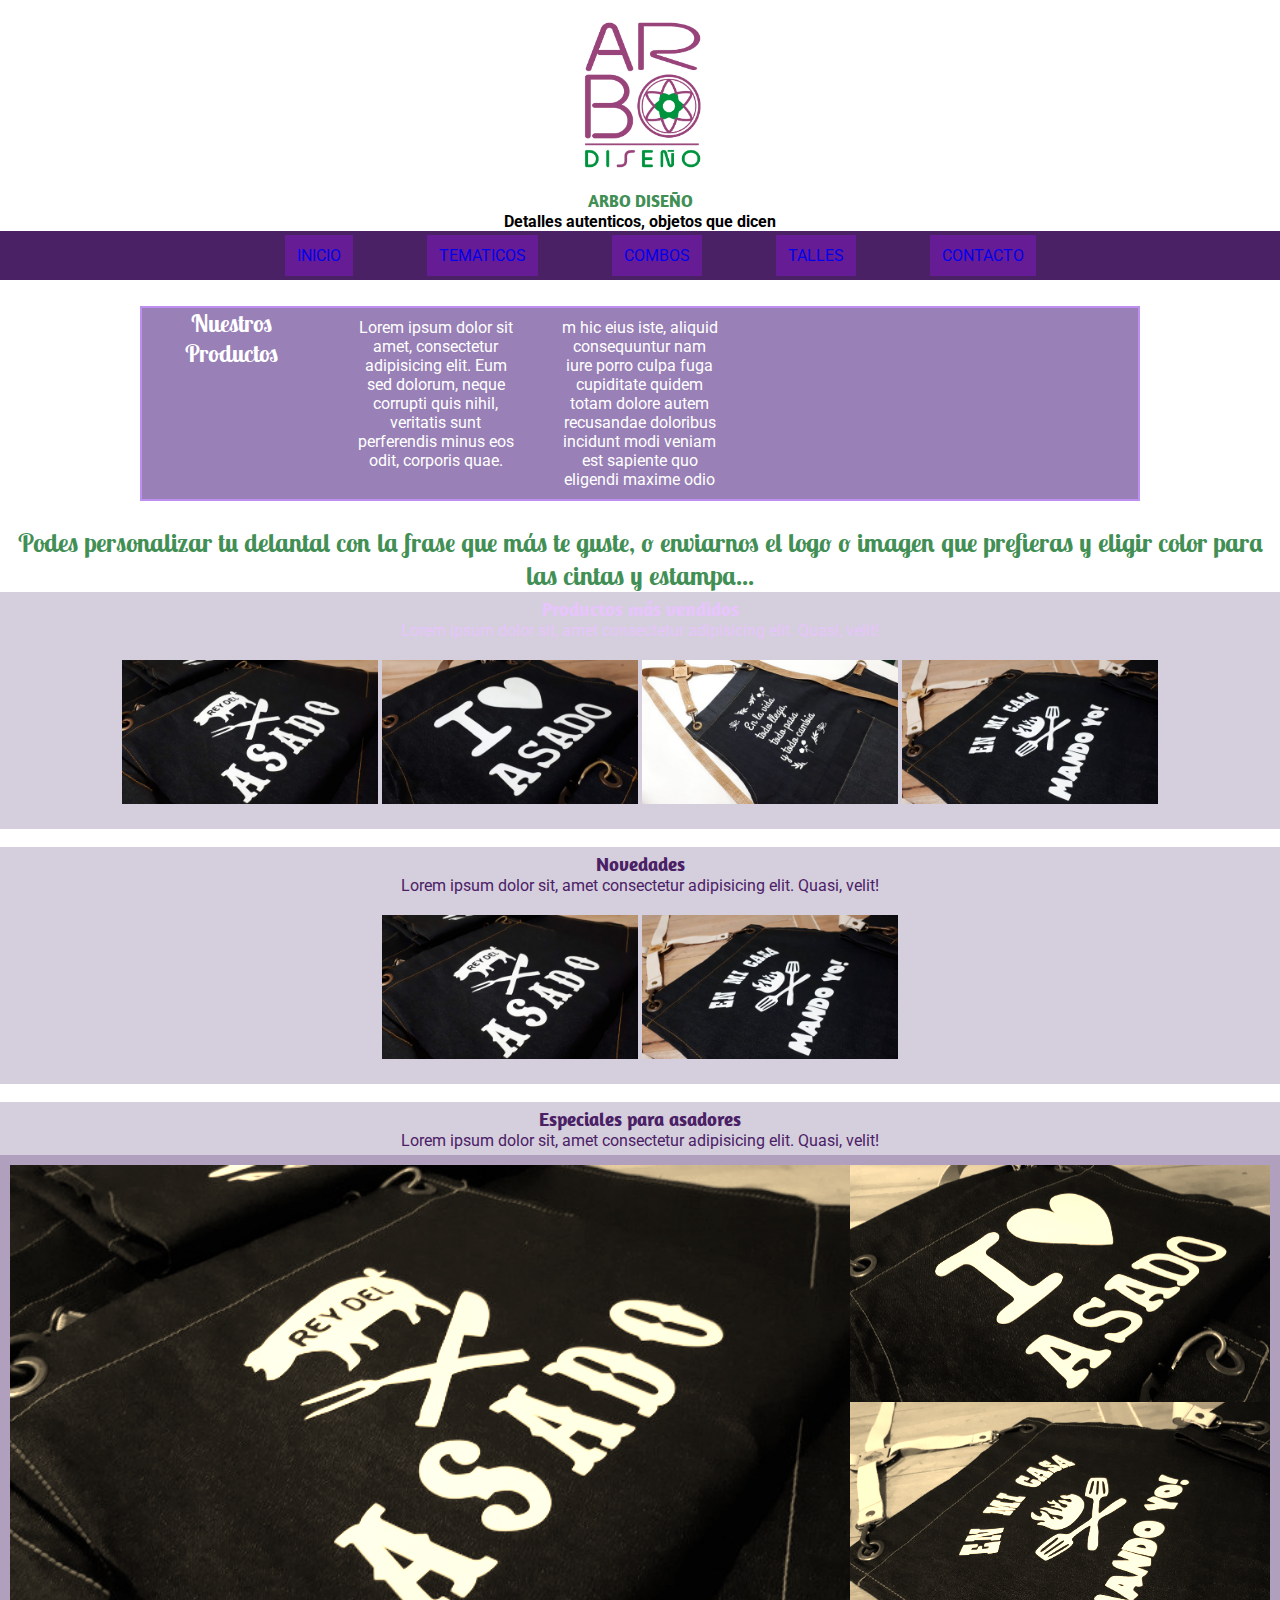
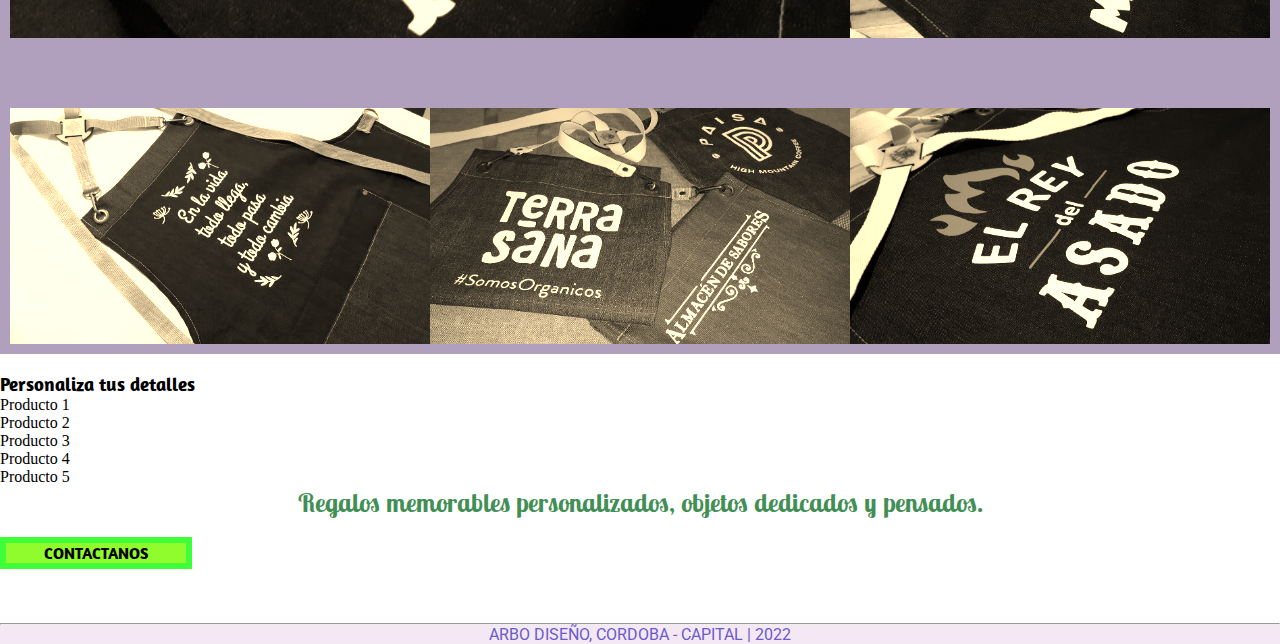
==== Index.html @ 8b8930c3 "todas las paginas agregadas a repositorio" ====
<!Doctype html>
<html lang="en">

<!--COMIENZO DE HEAD--->

<head>

    <meta charset="UTF-8">
    <meta http-equiv="X-UA-Compatible" content="IE=edge">
    <meta name="viewport" content="width=device-width, initial-scale=1.0">
    <title>ARBO Home</title>
    
    <!--FAVICON--->
    <link rel="shortcut icon" href="CSS/images/arbo logo.png">

    <!--HOJA DE ESTILO-->
    <link rel="stylesheet" href="./CSS/Style.css">
    
    <!--TIPOGRAFIAS--->
    <link rel="preconnect" href="https://fonts.googleapis.com">
    <link rel="preconnect" href="https://fonts.gstatic.com" crossorigin>
    <link href="https://fonts.googleapis.com/css2?family=Amaranth:ital,wght@0,400;0,700;1,400;1,700&family=Readex+Pro:wght@200;300;700&display=swap" rel="stylesheet">
    <link rel="preconnect" href="https://fonts.googleapis.com">
    <link rel="preconnect" href="https://fonts.gstatic.com" crossorigin>
    <link href="https://fonts.googleapis.com/css2?family=Amaranth:ital,wght@0,400;0,700;1,400;1,700&family=Readex+Pro:wght@200;300;700&family=Roboto:wght@300;400;500&display=swap" rel="stylesheet">
    <link rel="preconnect" href="https://fonts.googleapis.com">
    <link rel="preconnect" href="https://fonts.gstatic.com" crossorigin>
    <link href="https://fonts.googleapis.com/css2?family=Amaranth:ital,wght@0,400;0,700;1,400;1,700&family=Lobster+Two:wght@700&family=Readex+Pro:wght@200;300;700&family=Roboto:wght@300;400;500&display=swap" rel="stylesheet">



</head>

<!--COMIENZO DE BODY--->

<body>

  
    <!--COMIENZO DE HEADER--->

    <header class="header">
    <!--LOGO---> 
        <div> 
            <img src="CSS/images/arbo logo.png" alt="ARBO DISEÑO LOGO" class="logo_img">
        </div>

    <!--NOMBRE---> 
        <div>
            <h3 class=podesPersonalizar>ARBO DISEÑO</h3>
            <P><span><strong>Detalles autenticos, objetos que dicen</strong> </span></P>  
            <link rel="imagen" href="..CSS/images/favicon.png">
        </div>



    
        <!--NAV > NAVEGACION DE PAGINAS--->  
        <nav class="header__menu">
            <ul>
                <li><a href="./Index.html">INICIO</a></li>
                <li><a href="./Temáticos.html">TEMATICOS</a></li>
                <li><a href="./Combos.html">COMBOS</a></li>
                <li><a href="./Talles.html">TALLES</a></li>
                <li><a href="./Contacto.html">CONTACTO</a></li>
            </ul>
        </nav>
    
    </header>   
    
    
    <!--TEMATICA--->



    <div class="container redondeados">
        <h2>Nuestros Productos</h2>
        <p>Lorem ipsum dolor sit amet, consectetur adipisicing elit. Eum sed dolorum, neque corrupti quis nihil, veritatis sunt perferendis minus eos odit, corporis quae.</p><p>m hic eius iste, aliquid consequuntur nam iure porro culpa fuga cupiditate quidem totam dolore autem recusandae doloribus incidunt modi veniam est sapiente quo eligendi maxime odio</p>
    </div>

    <div class="podesPersonalizar">
        <h2>Podes personalizar tu delantal con la frase que más te guste, o enviarnos el logo o imagen que prefieras y eligir color para las cintas y estampa...</h2>
    </div>


    <section id="PRODUCTOS" CLASS="MASVENDIDOS">
        <h3>Productos más vendidos</h3>
        <P>Lorem ipsum dolor sit, amet consectetur adipisicing elit. Quasi, velit!</P>     
        <img src="CSS/images/licenciadoasado.jpg" class="galeriaMasVendidos">
        <img src="CSS/images/iloveasado.jpg" class="galeriaMasVendidos">
        <img src="CSS/images/enlavida.jpg" class="galeriaMasVendidos">
        <img src="CSS/images/parrillamandoyo.jpg" class="galeriaMasVendidos">
    </section> 

<br>


    <section id="PRODUCTOS" CLASS="NOVEDADES">
        <h3>Novedades </h3>
        <P>Lorem ipsum dolor sit, amet consectetur adipisicing elit. Quasi, velit!</P>
        <img src="CSS/images/licenciadoasado.jpg" class="galeriaNovedades">
        <img src="CSS/images/parrillamandoyo.jpg" class="galeriaNovedades">
    </section> 



<br>
<!--GALERIA ASADORES --- GRIDS --->

<section id="PRODUCTOS" CLASS="ASADORES">
    <h3>Especiales para asadores </h3>
    <P>Lorem ipsum dolor sit, amet consectetur adipisicing elit. Quasi, velit!</P>
</section> 


    <section id="galeria_asadores">    
  
            <img src="CSS/images/licenciadoasado.jpg" alt="delantal licenciado" class="img_1">
            <img src="CSS/images/iloveasado.jpg" alt="iloveasado" class="img_2">
            <img src="CSS/images/parrillamandoyo.jpg" alt="enlaparrilla" class="img_3">
            <img src="CSS/images/enlavida.jpg" alt="enlavida" class="img_4">
            <img src="CSS/images/empresarial.jpg" alt="empresarial" class="img_5">
            <img src="CSS/images/reyasado.jpg" alt="reyasado" class="img_6">

    </section>





<br>

<!--INDEX - FAVORITOS  ---- FLEX  --->

<section id="FAVORITOS">
    <h3>Personaliza tus detalles </h3>
        <div class="catalogo-item">Producto 1</div>
        <div class="catalogo-item">Producto 2</div>
        <div class="catalogo-item">Producto 3</div>
        <div class="catalogo-item">Producto 4</div>
        <div class="catalogo-item">Producto 5</div>
</section>




    <div class="podesPersonalizar">
        <h2><strong>Regalos memorables personalizados, objetos dedicados y pensados.</strong></h2>
    </div>




<br>

<section id ="contactanos">
    <div class="boton">
        <h4 ref="CSS/images/img1.jpeg">CONTACTANOS</h4>
    </div>
</section>

</body>




<!-- PIE DE PAGINA --->   

<BR>
    <BR>
        <BR>
            <hr>
<footer>
    <p>ARBO DISEÑO, CORDOBA - CAPITAL  | 2022 </p>
</footer>

</html>
---- CSS/Style.css ----
/* sintaxis CSS */
/*selector{ 
    propiedades: valor;
    otra-ropiedad: otro-valor;
    padding: none;
    margin: none;
} */
/*ESTO ES PARA RESETEAR*/

* {
    text-decoration: none;
    padding: none;
    margin: 0;
    box-sizing: border-box;
    color:none;
}

h1, h2 {
    font-family: "Lobster Two", bold;
    font: size 30px;
}
h3, h4 {
    font-family: "Amaranth", bold;
    font: size 22px;
}
p,a {
    font-family: "Roboto", medium;
    font: size 16px;
}


head {
    height: 100%;
    width: 100%;
}

body {
    font-family: none;
    }
title {
    font-family: none;
}


header {
    align-content: center;
    text-align: center;
    font-style: bold;   
    position: relative; 
    
}

div h2 {
    color: none;
}



.logo_img {
    margin: 20px 0;
    vertical-align: middle;    
    max-width: 20vw;
    max-height: 150px;
}

.header div h1 {
    height: 600 px;
    padding: 5 px;
    width: 100%;
    color: rgb(255, 255, 255);

}

.header__menu {                                  
    background-color: rgb(75, 33, 102);
    width: 800;
    height: 450;
    border: 3px  salmon;
    margin:10;
    padding: 15px;
    color: cyan;
}



.header .header__menu ul li {
    display: inline;
    margin: 0 35px;
    font-display: inline;
    background-color: rgb(102, 28, 148);
    height: 50 px;
    width: 900 px;
    border: none;  
    padding: 12px;     
}

.header .header__menu ul li a:hover {
    background-color: rgb(255, 255, 255);
    color: rgb(0, 255, 157); 
    font-weight: 700; 
}



/* TALLES: TABLA DE TALLES */
div table {         
    border: 2px solid rgb(153, 128, 182);
    border-radius: none;
    background-color: rgb(213, 206, 221);
    margin-left: 50px;
    padding: 5;
    width: 500px;
    height: 160px;
    font-family: unset;
    text-align: center;
    font-size: 20px;
}

.podesPersonalizar {
    color:rgb(66, 143, 85);
    font-size: 17px;
    text-align: center;
}


section {
    background: none;
    color:none;
    padding: 5; 
    margin-top: 5;   
}
                                                    


.container {
    color:rgb(255, 255, 255);
    background-color: rgb(153, 128, 182);
    border: 2px solid rgb(188, 143, 240);
    border-radius: none;
    text-align: center;
    position: relative center;
    margin: 20px;
}
.container p {
    margin: 10px;
    text-align: center justify;
    color   : white;
}


footer {
    text-align: center;
    color: slateblue;
    background-color: rgb(243, 232, 243);
}

/* CONTACTO: FORMULARIO DE CONTACTO */

.formularioContacto {
    background-color: rgb(206, 221, 217);
    text-align: center;
    font-size: 20px;

}


.formularioContacto fieldset textarea {
    padding: 15px 200px;
    background-color: rgb(226, 205, 247);
}

.formularioContacto fieldset input {
    padding: 15px 250px;
    font-style: oblique;   
    background-color: rgb(226, 205, 247);
}

/* INDEX: PRODUCTOS MAS VENDIDOS */

#PRODUCTOS.MASVENDIDOS {
    background-color: rgb(213, 206, 221);
    color: rgb(231, 197, 252);
    padding: 5px;
    margin-top: 10;
    text-align: center;
}
.galeriaMasVendidos {
    margin: 20px 0;
    vertical-align: middle;    
    max-width: 20vw;
    max-height: 200px; 
}
    

/* INDEX: PRODUCTOS - NOVEDADES */

#PRODUCTOS.NOVEDADES {
    background-color: rgb(213, 206, 221);
    color: rgb(75, 33, 102);
    padding: 5px;
    margin-top: 10;
    text-align: center;
}
.galeriaNovedades { 
    margin: 20px 0;
    vertical-align: middle;    
    max-width: 20vw;
    max-height: 200px; 
}

/* INDEX: BOTON DE CONTACTO */

#contactanos .boton {
    background-color: rgb(145, 252, 45);
    position: center;
    width: 15%;
    height: 25%;
    text-align: center;
    border: 6px solid rgb(63, 255, 56);
}



    
/* COMBOS - GALERIA asadores ---- CON GRIDS */

#PRODUCTOS.ASADORES {
    background-color: rgb(213, 206, 221);
    color: rgb(75, 33, 102);
    padding: 5px;
    margin-top: 10;
    text-align: center;
}

#galeria_asadores {
    padding: 10px;
    background-color:rgb(177, 159, 190);
    display: grid;
    grid-template-rows: 50px 50px 50px 50px;
    grid-template-rows: 70px auto auto 70px;
    grid-template-areas:
    gap: 15px;
}

#galeria_asadores img {
    width: 100%;
    filter: sepia(1);
}

#galeria_asadores img:hover {
    filter: none;
}
#galeria_asadores .img_1 {
    size: 10%;
    grid-column: 1/4;
    grid-row: 1/4;
}
#galeria_asadores .img_2 {
    grid-column: 5/6;
    grid-row: 1/2;
}
#galeria_asadores .img_3 {
    grid-column: 5/6;
    grid-row: 3/4;
}
#galeria_asadores .img_4 {
    grid-column: 1/2;
    grid-row: 5/6;
}
#galeria_asadores .img_5 {
    grid-column: 3/4;
    grid-row: 5/6;
}
#galeria_asadores .img_6 {
    grid-column: 5/6;
    grid-row: 5/6;
}
@media screen and (min-width: 768px) {
    #grid-container {
        max-width: 800px;
        margin: auto;
}


<br>


/* INDEX - FAVORITOS  ---- FLEX  */


#FAVORITOS .catalogo-item {
    font-display: inline;
    height: 100px;
    width: 50%;
}

.favoritos-container {
    display: flex;
    flex-direction: none;
    gap: 15px;
}


@media (min-width: 300px) {
    .favoritos-container {
        flex-direction: row;
    }
}


/* COMBOS GRID  */

.relacionadas img  {
    width: 100%;
    align-content: center;
}

.title h1{
    padding: 20px 0;
    text-align: center;
    font-size: 2.9em;
    text-transform: uppercase;
}

.container{
    width: 90%;
    max-width: 1000px;
    margin: 1.6em auto;
    display: grid;
    gap: 1.6em;
    grid-template-columns: repeat(5, 1fr);
}

.container > .header,
.container > .content,
.container > .sidebar,
.container > .relacionadas,
.container > .footer,
.container > div {
    background: rgb(177, 159, 190));
    padding: 20px;
    border: 1px white;
}

.container > .header {
    background: rgb(71, 156, 156);
    grid-column: 1/6;
}
.container > .footer {
    text-align: center;
    color: rgb(77, 54, 228);
    background-color: rgb(177, 159, 190);

}
.container > .content {
    grid-column: span 2;
}
.content > .article {
    background: rgb(233, 216, 245);
    padding: 40px;
    margin-top: 40px;
    color:rgb(5, 5, 5)
}
.content .article h1,
.content .article p {
    padding: 10px
}

.container > .sidebar {
    grid-column: span 3;
    background: rgb(233, 216, 245);
    color:black;
    display: flex;
    justify-items: center;
    align-items: center;
    flex-direction: column;
}
.container .sidebar img {
    width: 100%;
    margin-top: 5px;
}

.container > .relacionadas{
    background: rgb(118, 85, 155);
    color:darksalmon;
    height: 200px;
    align-items: center;
    justify-content: center;
    transition: all 0.5s ease;
}
.container > .relacionadas:hover {
    cursor: pointer;
    color:black;
    background:rgb(7, 255, 214);
}

@media screen and (max-width: 768px) {
    .header {
        text-align: center;
    }

    .body {

    }

    .container content {
        grid-column: 1/-1;
    }

    .container .sidebar {
        grid-column: 1/6;
    }
    .container .relacionadas {
        grid-column: 1/-1;
    }
}
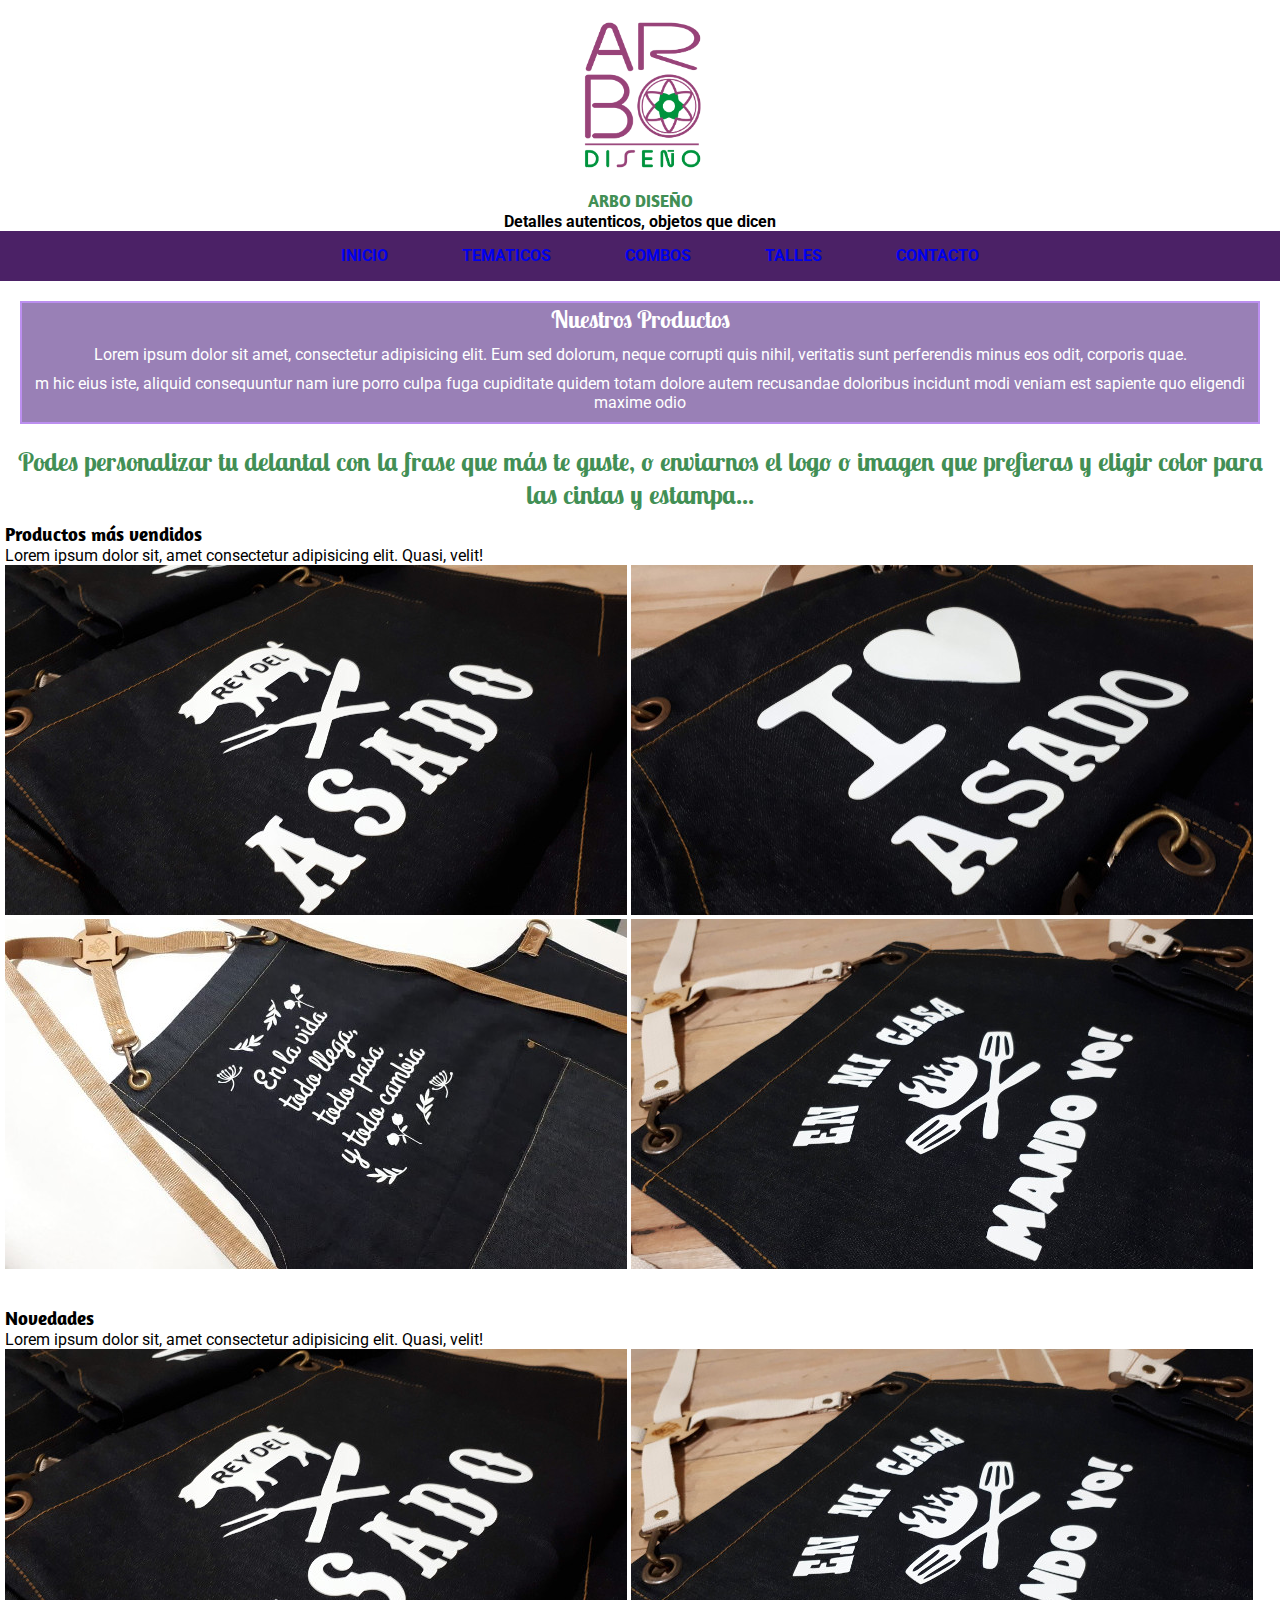
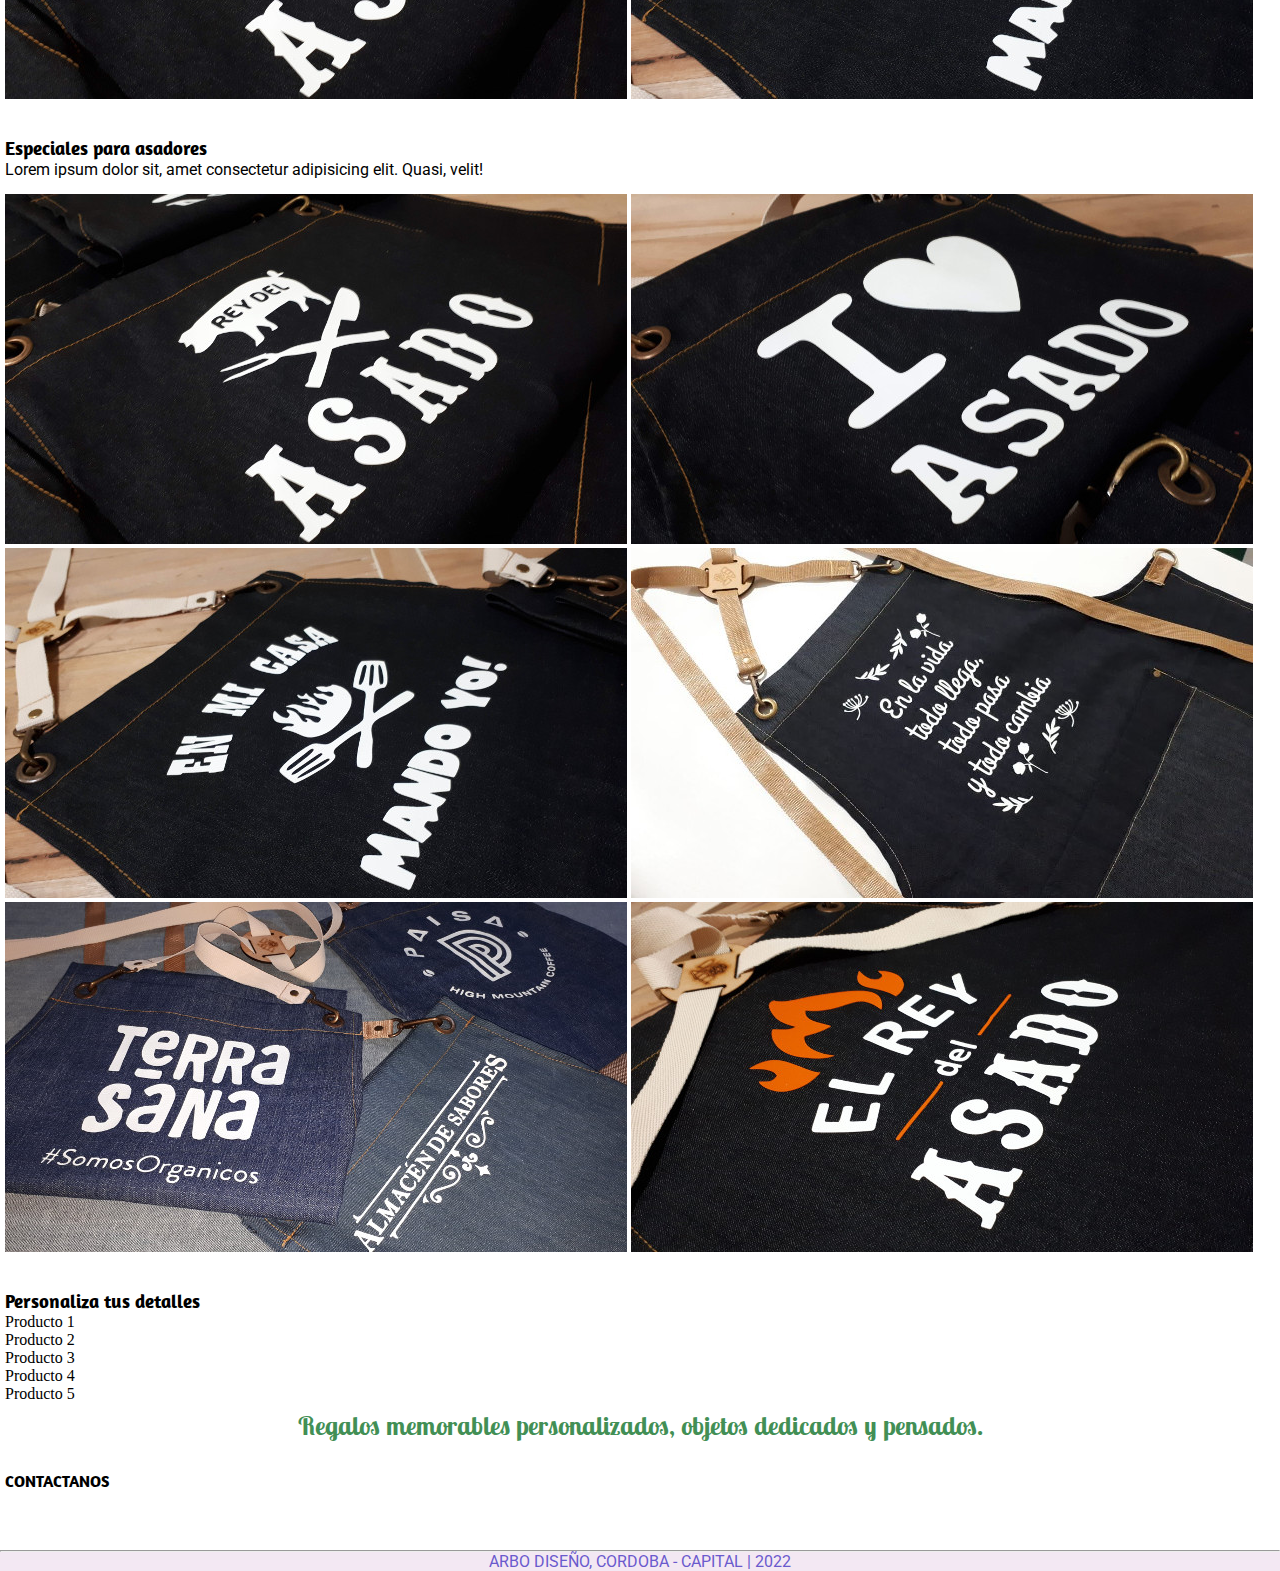
==== commit c60c26dd: "actualizados html con bootstrap excepto combo" ====
--- a/Index.html
+++ b/Index.html
@@ -27,7 +27,8 @@
     <link rel="preconnect" href="https://fonts.googleapis.com">
     <link rel="preconnect" href="https://fonts.gstatic.com" crossorigin>
     <link href="https://fonts.googleapis.com/css2?family=Amaranth:ital,wght@0,400;0,700;1,400;1,700&family=Lobster+Two:wght@700&family=Readex+Pro:wght@200;300;700&family=Roboto:wght@300;400;500&display=swap" rel="stylesheet">
-
+<!--BOOTSTRAP-->
+<link href="https://cdn.jsdelivr.net/npm/bootstrap@5.1.3/dist/css/bootstrap.min.css" rel="stylesheet" integrity="sha384-1BmE4kWBq78iYhFldvKuhfTAU6auU8tT94WrHftjDbrCEXSU1oBoqyl2QvZ6jIW3" crossorigin="anonymous">
 
 
 </head>
@@ -159,6 +160,9 @@
     </div>
 </section>
 
+<!--SCRIPT BOOTSTRAP----> 
+<script src="https://cdn.jsdelivr.net/npm/bootstrap@5.1.3/dist/js/bootstrap.bundle.min.js" integrity="sha384-ka7Sk0Gln4gmtz2MlQnikT1wXgYsOg+OMhuP+IlRH9sENBO0LRn5q+8nbTov4+1p" crossorigin="anonymous"></script>
+
 </body>
 
 
--- a/CSS/Style.css
+++ b/CSS/Style.css
@@ -18,6 +18,7 @@
 h1, h2 {
     font-family: "Lobster Two", bold;
     font: size 30px;
+    padding: 1px;
 }
 h3, h4 {
     font-family: "Amaranth", bold;
@@ -37,6 +38,7 @@
 body {
     font-family: none;
     }
+
 title {
     font-family: none;
 }
@@ -46,8 +48,7 @@
     align-content: center;
     text-align: center;
     font-style: bold;   
-    position: relative; 
-    
+    position: relative;     
 }
 
 div h2 {
@@ -73,31 +74,23 @@
 
 .header__menu {                                  
     background-color: rgb(75, 33, 102);
-    width: 800;
-    height: 450;
-    border: 3px  salmon;
+    width: 100%;
+    height: 50px;
     margin:10;
     padding: 15px;
-    color: cyan;
-}
-
-
+    color: rgb(255, 255, 255);
+    font-weight: 700; 
+}
 
 .header .header__menu ul li {
     display: inline;
-    margin: 0 35px;
+    margin: 35px;
     font-display: inline;
-    background-color: rgb(102, 28, 148);
-    height: 50 px;
-    width: 900 px;
-    border: none;  
-    padding: 12px;     
-}
-
-.header .header__menu ul li a:hover {
-    background-color: rgb(255, 255, 255);
-    color: rgb(0, 255, 157); 
-    font-weight: 700; 
+}
+
+.header__menu ul li a:hover {
+    background-color: rgb(106, 255, 210);
+    color: rgb(0, 0, 0);    
 }
 
 
@@ -126,8 +119,8 @@
 section {
     background: none;
     color:none;
-    padding: 5; 
-    margin-top: 5;   
+    padding: 5px; 
+    margin-top: 5px;   
 }
                                                     
 
@@ -156,24 +149,35 @@
 
 /* CONTACTO: FORMULARIO DE CONTACTO */
 
-.formularioContacto {
-    background-color: rgb(206, 221, 217);
-    text-align: center;
-    font-size: 20px;
-
-}
-
-
-.formularioContacto fieldset textarea {
-    padding: 15px 200px;
+.containerform {
+    size: 100%;
+ 
+    background: rgb(226, 205, 247) ;
+    margin: 10px;
+    padding: 10px;
+    align-items: center;
+    vertical-align: middle;  
+    text-align: center;  
+    max-width: 100%;
+    max-height: 100%; 
+    display: block;
+}
+
+.form-control {
+    width: 100%;
+    color: #212529;
     background-color: rgb(226, 205, 247);
-}
-
-.formularioContacto fieldset input {
-    padding: 15px 250px;
-    font-style: oblique;   
-    background-color: rgb(226, 205, 247);
-}
+    background-clip: padding-box;
+    border: 1px solid #ced4da;
+    border-radius: .25rem;
+    transition: border-color .15s ease-in-out,box-shadow .15s ease-in-out;
+
+
+
+
+
+
+
 
 /* INDEX: PRODUCTOS MAS VENDIDOS */
 
@@ -238,7 +242,6 @@
     display: grid;
     grid-template-rows: 50px 50px 50px 50px;
     grid-template-rows: 70px auto auto 70px;
-    grid-template-areas:
     gap: 15px;
 }
 
@@ -289,9 +292,7 @@
 
 
 #FAVORITOS .catalogo-item {
-    font-display: inline;
-    height: 100px;
-    width: 50%;
+    font-display: inline;    
 }
 
 .favoritos-container {
@@ -337,7 +338,7 @@
 .container > .relacionadas,
 .container > .footer,
 .container > div {
-    background: rgb(177, 159, 190));
+    background: rgb(177, 159, 190);
     padding: 20px;
     border: 1px white;
 }
@@ -348,7 +349,7 @@
 }
 .container > .footer {
     text-align: center;
-    color: rgb(77, 54, 228);
+    color: rgb(83, 51, 145);
     background-color: rgb(177, 159, 190);
 
 }
@@ -399,10 +400,6 @@
         text-align: center;
     }
 
-    .body {
-
-    }
-
     .container content {
         grid-column: 1/-1;
     }
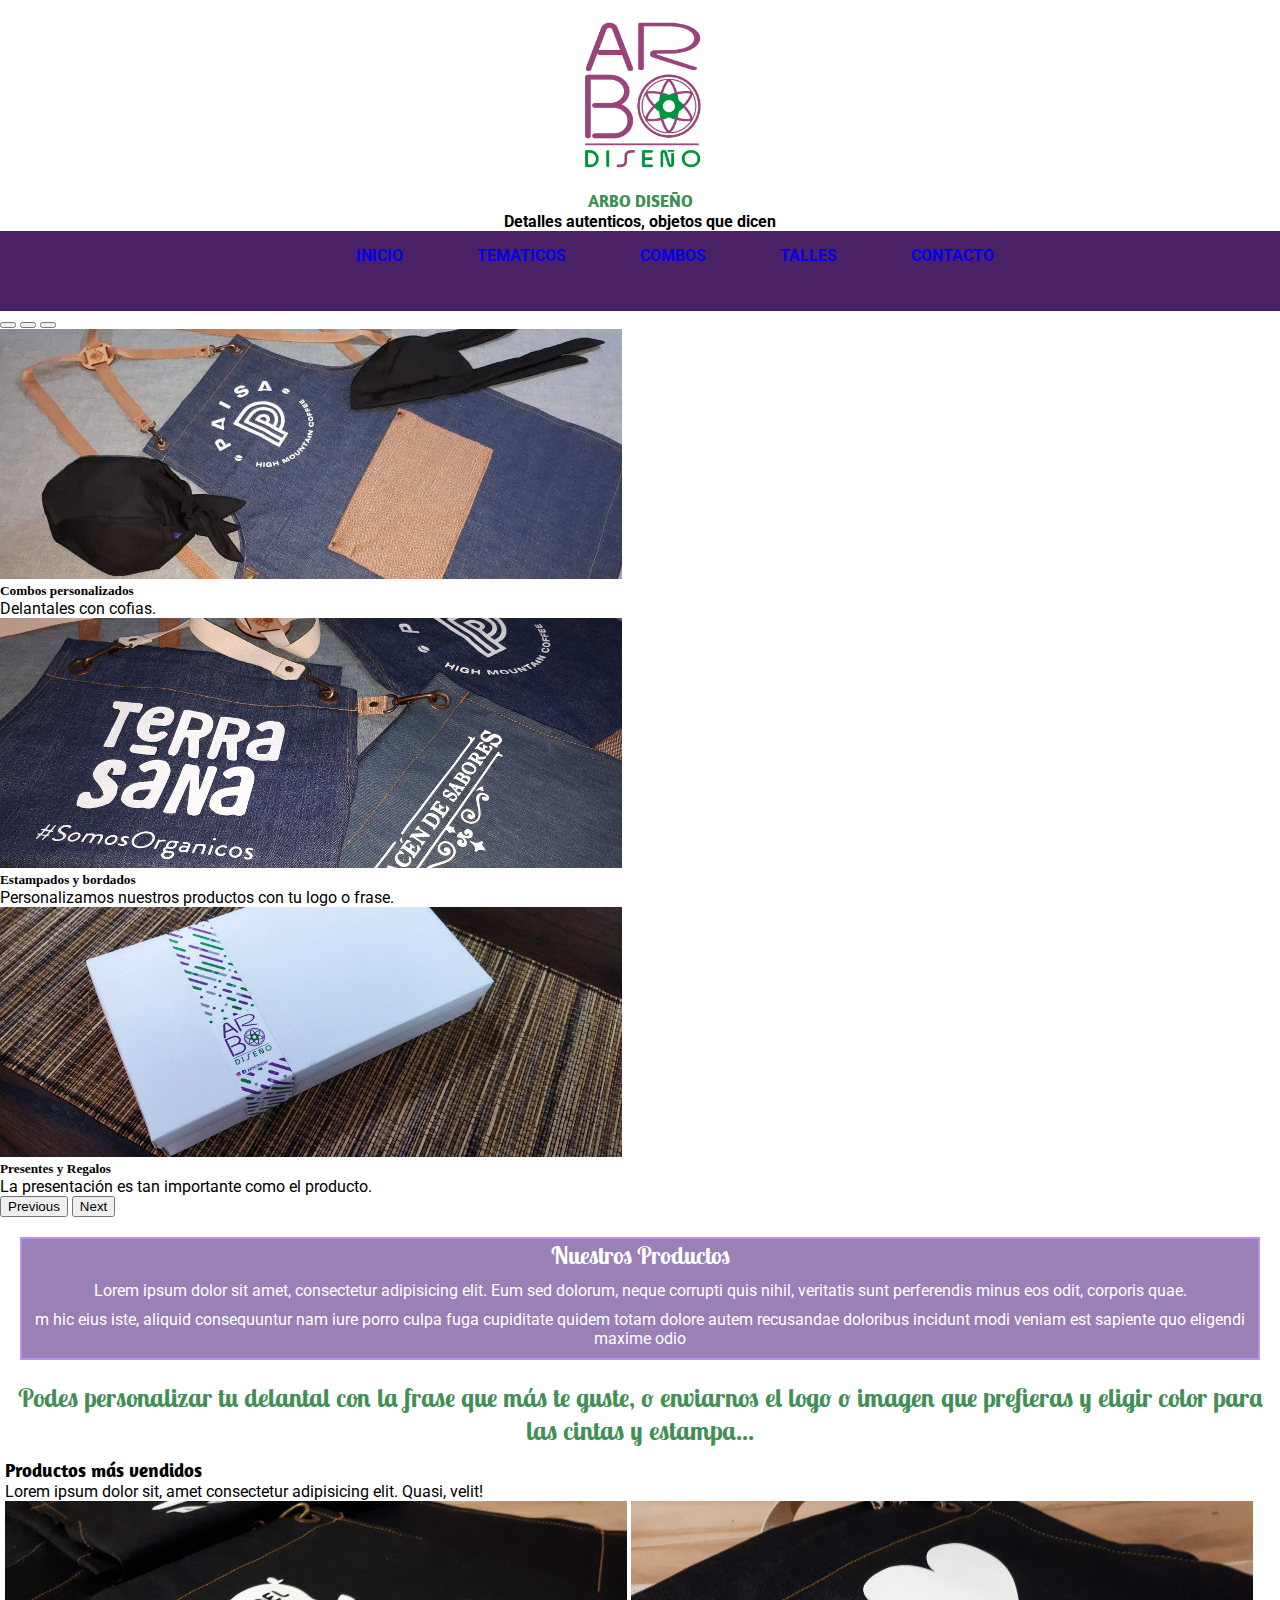
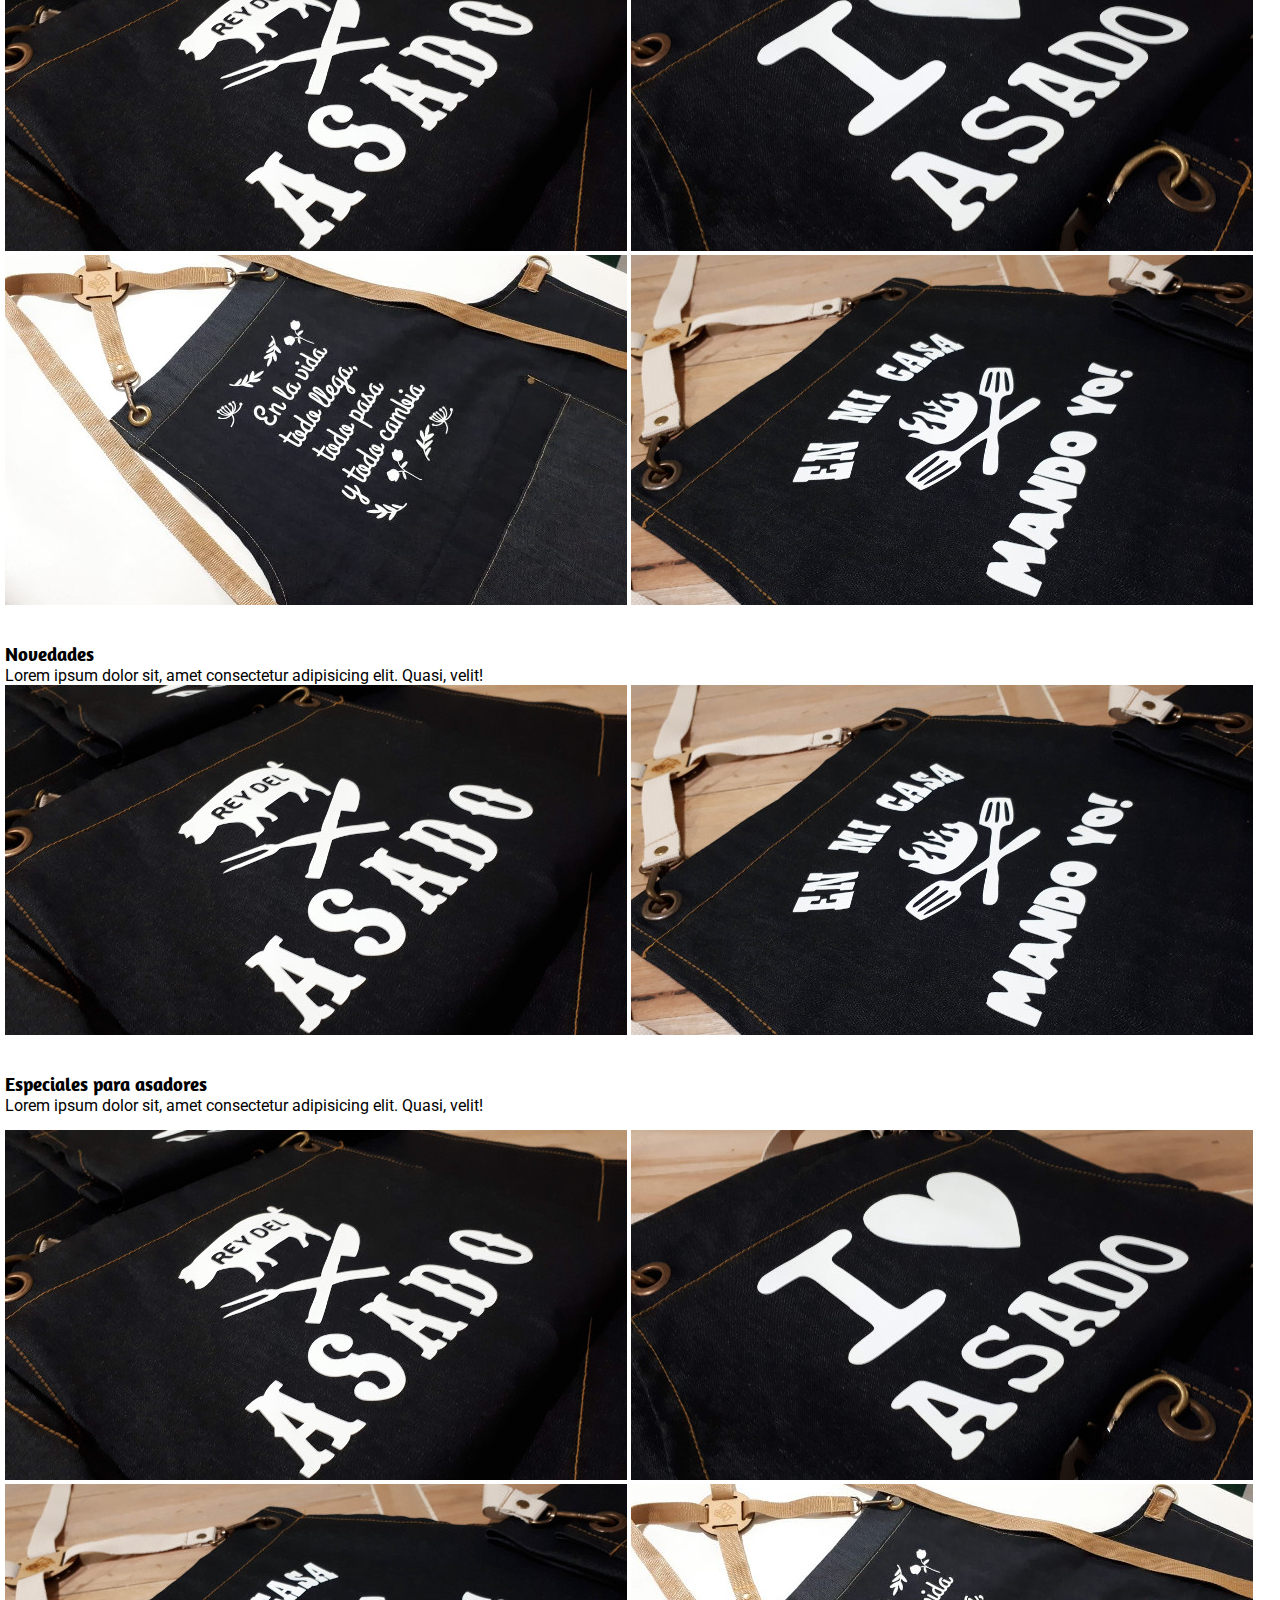
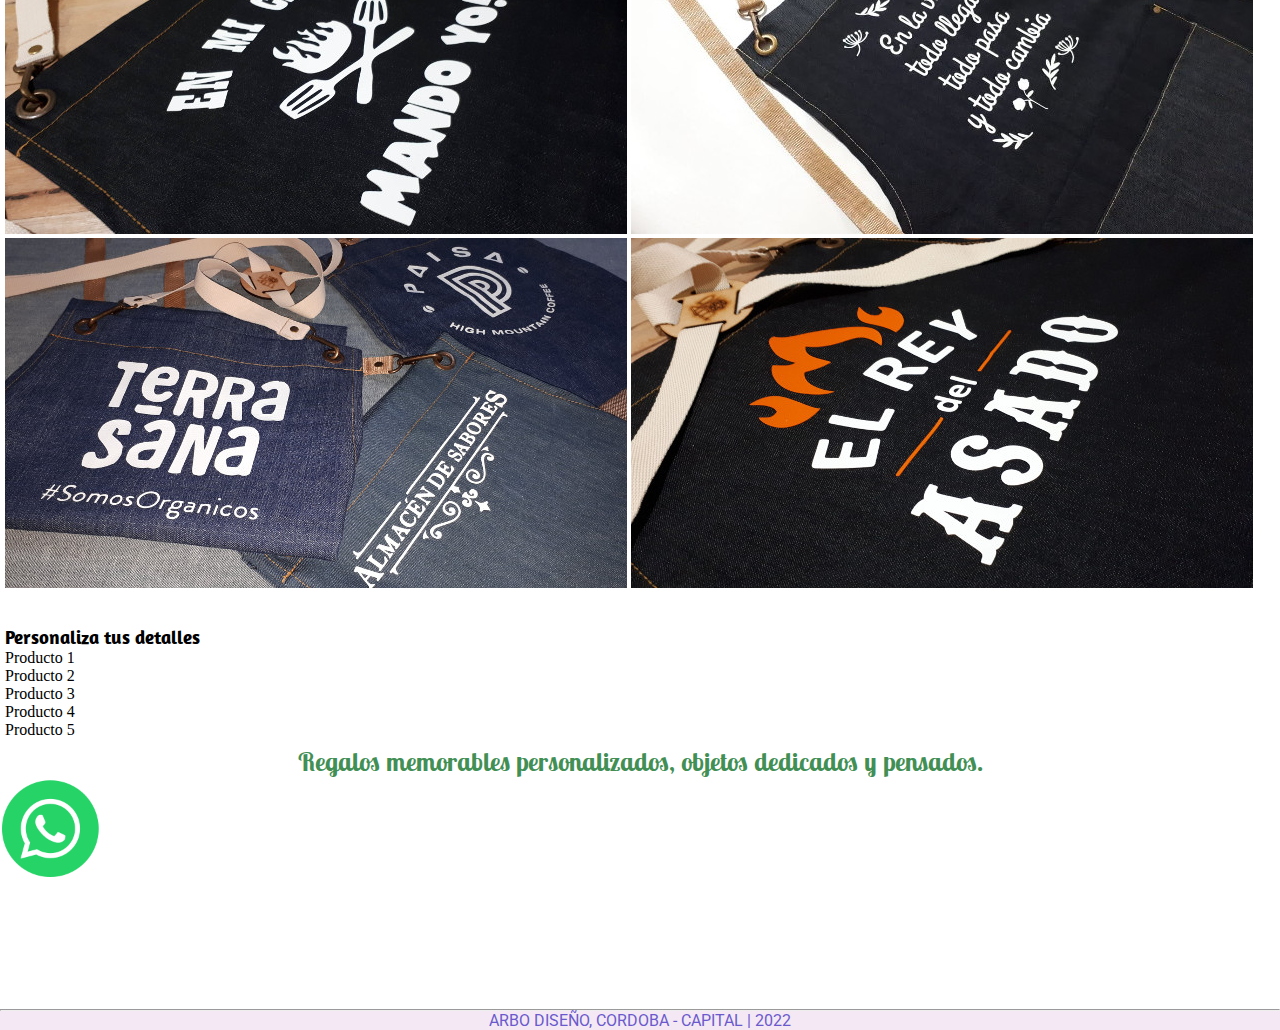
==== commit 62f84efa: "actualizacion de index html" ====
--- a/Index.html
+++ b/Index.html
@@ -73,7 +73,47 @@
     <!--TEMATICA--->
 
 
-
+<!--CARRUSEL --->
+<div id="carouselExampleCaptions" class="carousel slide" data-bs-ride="carousel">
+    <div class="carousel-indicators">
+      <button type="button" data-bs-target="#carouselExampleCaptions" data-bs-slide-to="0" class="active" aria-current="true" aria-label="Slide 1"></button>
+      <button type="button" data-bs-target="#carouselExampleCaptions" data-bs-slide-to="1" aria-label="Slide 2"></button>
+      <button type="button" data-bs-target="#carouselExampleCaptions" data-bs-slide-to="2" aria-label="Slide 3"></button>
+    </div>
+    <div class="carousel-inner">
+      <div class="carousel-item active">
+        <img src="CSS/images/carru3.jpg" class="d-block w-100" alt="combos">
+        <div class="carousel-caption d-none d-md-block">
+          <h5>Combos personalizados</h5>
+          <p>Delantales con cofias.</p>
+        </div>
+      </div>
+      <div class="carousel-item">
+        <img src="CSS/images/carru2.jpg" class="d-block w-100" alt="Corporativos">
+        <div class="carousel-caption d-none d-md-block">
+          <h5>Estampados y bordados</h5>
+          <p>Personalizamos nuestros productos con tu logo o frase.</p>
+        </div>
+      </div>
+      <div class="carousel-item">
+        <img src="CSS/images/carru1.jpg" class="d-block w-100" alt="packaging">
+        <div class="carousel-caption d-none d-md-block">
+          <h5>Presentes y Regalos</h5>
+          <p>La presentación es tan importante como el producto.</p>
+        </div>
+      </div>
+    </div>
+    <button class="carousel-control-prev" type="button" data-bs-target="#carouselExampleCaptions" data-bs-slide="prev">
+      <span class="carousel-control-prev-icon" aria-hidden="true"></span>
+      <span class="visually-hidden">Previous</span>
+    </button>
+    <button class="carousel-control-next" type="button" data-bs-target="#carouselExampleCaptions" data-bs-slide="next">
+      <span class="carousel-control-next-icon" aria-hidden="true"></span>
+      <span class="visually-hidden">Next</span>
+    </button>
+  </div>
+
+<!-- NUESTROS PRODUCTOS-->
     <div class="container redondeados">
         <h2>Nuestros Productos</h2>
         <p>Lorem ipsum dolor sit amet, consectetur adipisicing elit. Eum sed dolorum, neque corrupti quis nihil, veritatis sunt perferendis minus eos odit, corporis quae.</p><p>m hic eius iste, aliquid consequuntur nam iure porro culpa fuga cupiditate quidem totam dolore autem recusandae doloribus incidunt modi veniam est sapiente quo eligendi maxime odio</p>
@@ -128,7 +168,6 @@
 
 
 
-
 <br>
 
 <!--INDEX - FAVORITOS  ---- FLEX  --->
@@ -152,13 +191,16 @@
 
 
 
-<br>
-
-<section id ="contactanos">
-    <div class="boton">
-        <h4 ref="CSS/images/img1.jpeg">CONTACTANOS</h4>
-    </div>
-</section>
+
+<div class="contactanos">
+<a href="https://wa.me/c/5493517579829" target="_blank">
+    <img src="CSS/images/logo-wasap.png" width="100" height="100" alt="https://wa.me/c/5493517579829" class="what"></a>
+    <div class="float-sm-start"></div><br>
+<div class="float-md-start"></div><br>
+<div class="float-lg-start"></div><br>
+<div class="float-xl-start"></div><br>
+</div>
+
 
 <!--SCRIPT BOOTSTRAP----> 
 <script src="https://cdn.jsdelivr.net/npm/bootstrap@5.1.3/dist/js/bootstrap.bundle.min.js" integrity="sha384-ka7Sk0Gln4gmtz2MlQnikT1wXgYsOg+OMhuP+IlRH9sENBO0LRn5q+8nbTov4+1p" crossorigin="anonymous"></script>
--- a/CSS/Style.css
+++ b/CSS/Style.css
@@ -11,7 +11,6 @@
     text-decoration: none;
     padding: none;
     margin: 0;
-    box-sizing: border-box;
     color:none;
 }
 
@@ -151,26 +150,27 @@
 
 .containerform {
     size: 100%;
- 
-    background: rgb(226, 205, 247) ;
-    margin: 10px;
-    padding: 10px;
-    align-items: center;
+    background: rgb(226, 205, 247);
+    margin: 5px;
+    padding: 5px;
     vertical-align: middle;  
-    text-align: center;  
-    max-width: 100%;
-    max-height: 100%; 
-    display: block;
-}
-
-.form-control {
-    width: 100%;
+    display: flex;
+    
+    justify-content: center;
+}
+
+form.form-horizontal {
+    height: 100%;
+    width: 80%;
+}
+
+.form-group {
     color: #212529;
     background-color: rgb(226, 205, 247);
-    background-clip: padding-box;
-    border: 1px solid #ced4da;
+    border: none;
     border-radius: .25rem;
-    transition: border-color .15s ease-in-out,box-shadow .15s ease-in-out;
+    transition: .15s ease-in-out,box-shadow .15s ease-in-out;
+    align-items: center; 
 
 
 
@@ -214,16 +214,16 @@
 
 /* INDEX: BOTON DE CONTACTO */
 
-#contactanos .boton {
+.contactanos a {
     background-color: rgb(145, 252, 45);
-    position: center;
-    width: 15%;
-    height: 25%;
-    text-align: center;
+    position: relative;
+    align-items: center;
     border: 6px solid rgb(63, 255, 56);
 }
-
-
+.float {
+    property: over;
+    position: end;
+} 
 
     
 /* COMBOS - GALERIA asadores ---- CON GRIDS */
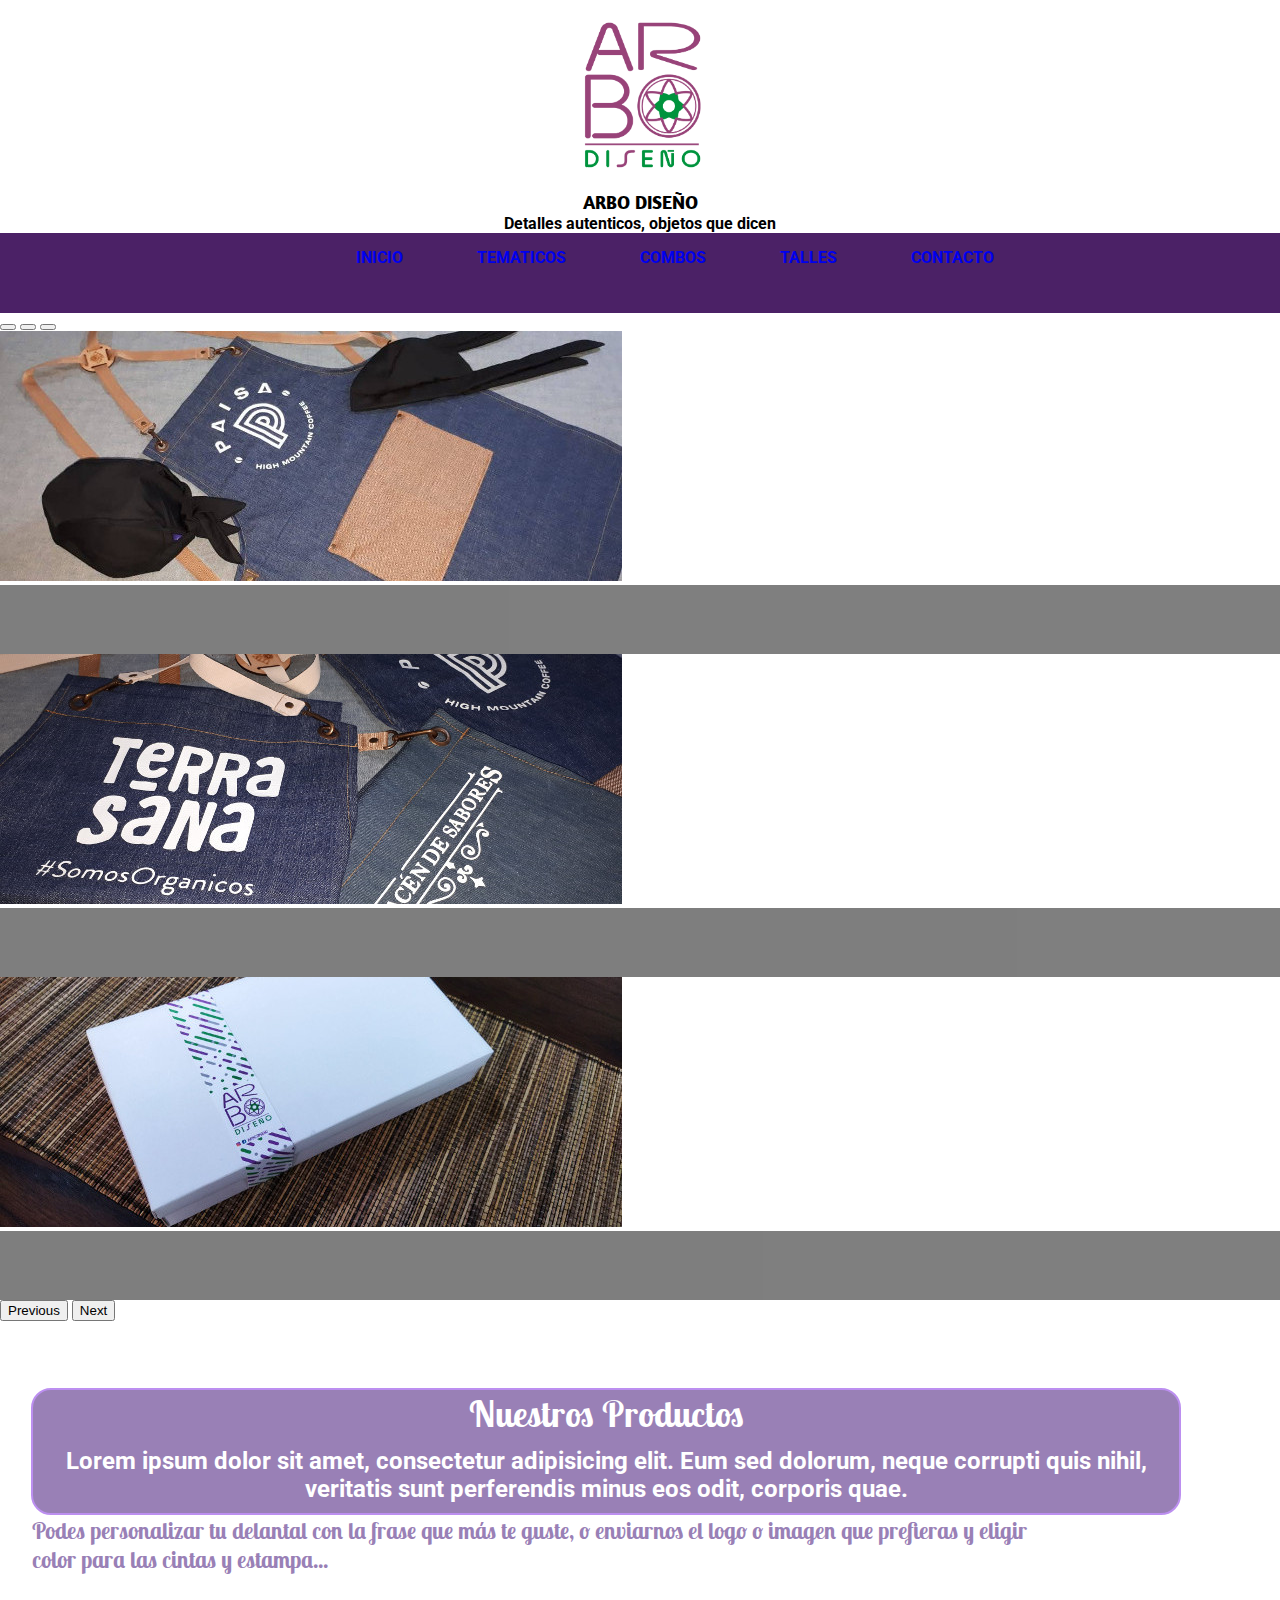
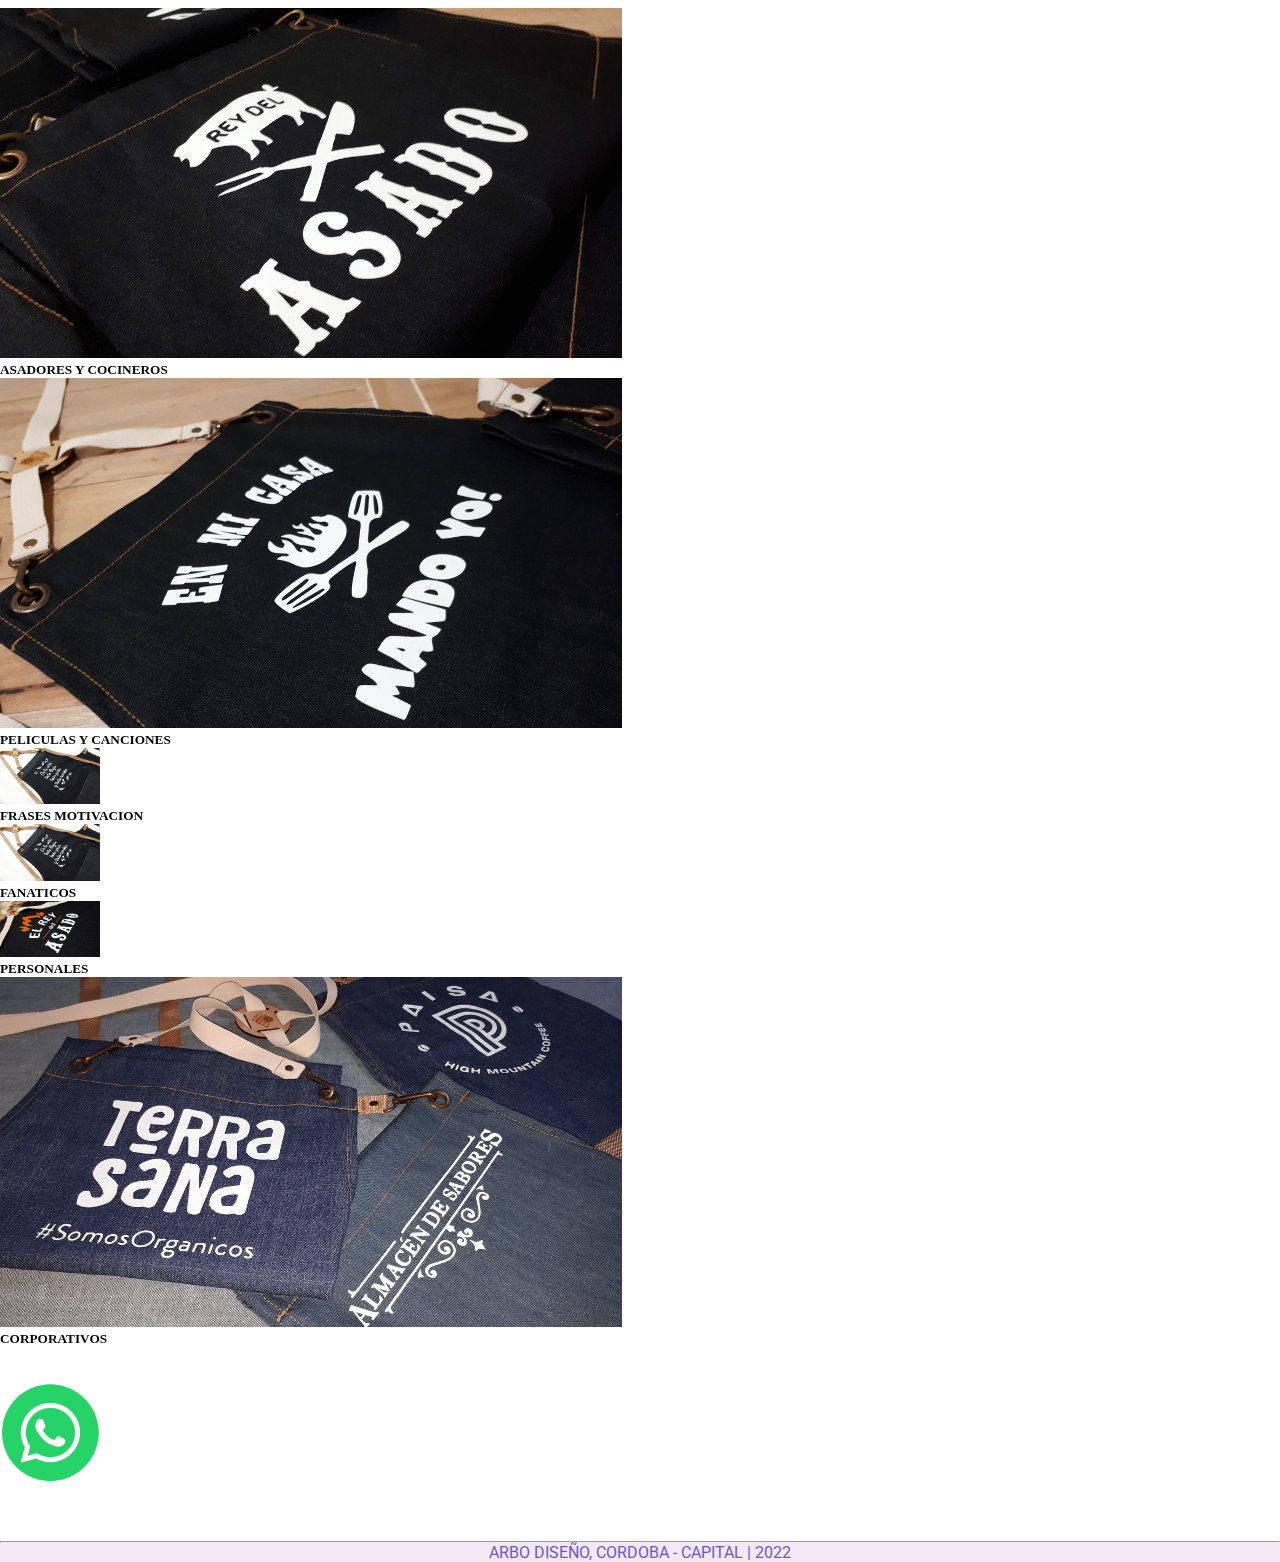
==== commit 8ed0709c: "modificado index y hoja de estilos" ====
--- a/Index.html
+++ b/Index.html
@@ -113,80 +113,104 @@
     </button>
   </div>
 
+  <br>
+  <br>
+
 <!-- NUESTROS PRODUCTOS-->
-    <div class="container redondeados">
-        <h2>Nuestros Productos</h2>
-        <p>Lorem ipsum dolor sit amet, consectetur adipisicing elit. Eum sed dolorum, neque corrupti quis nihil, veritatis sunt perferendis minus eos odit, corporis quae.</p><p>m hic eius iste, aliquid consequuntur nam iure porro culpa fuga cupiditate quidem totam dolore autem recusandae doloribus incidunt modi veniam est sapiente quo eligendi maxime odio</p>
-    </div>
-
-    <div class="podesPersonalizar">
-        <h2>Podes personalizar tu delantal con la frase que más te guste, o enviarnos el logo o imagen que prefieras y eligir color para las cintas y estampa...</h2>
-    </div>
-
-
-    <section id="PRODUCTOS" CLASS="MASVENDIDOS">
-        <h3>Productos más vendidos</h3>
-        <P>Lorem ipsum dolor sit, amet consectetur adipisicing elit. Quasi, velit!</P>     
-        <img src="CSS/images/licenciadoasado.jpg" class="galeriaMasVendidos">
-        <img src="CSS/images/iloveasado.jpg" class="galeriaMasVendidos">
-        <img src="CSS/images/enlavida.jpg" class="galeriaMasVendidos">
-        <img src="CSS/images/parrillamandoyo.jpg" class="galeriaMasVendidos">
-    </section> 
+
+
+<h2 class="placeholder-glow">
+    <span class="placeholder col-12"></span>
+
+    <section>
+        <div class="container redondeados">
+            <h2>Nuestros Productos</h2>
+            <p>Lorem ipsum dolor sit amet, consectetur adipisicing elit. Eum sed dolorum, neque corrupti quis nihil, veritatis sunt perferendis minus eos odit, corporis quae. </p>
+        </div>
+        <div class="podesPersonalizar">
+            <h2>Podes personalizar tu delantal con la frase que más te guste, o enviarnos el logo o imagen que prefieras y eligir color para las cintas y estampa...</h2>
+        </div>
+    </section>    
+   
+</h2>
+  <h2 class="placeholder-wave">
+    <span class="placeholder col-12"></span>
+  </h2>
+
+
+<!-- TARJETAS BOOTSTRAP-->
+
+<div class="row row-cols-1 row-cols-md-3 g-2 bg-light">
+    <div class="col">
+      <div class="card bg-dark text-white">
+        <img src="CSS/images/licenciadoasado.jpg" class="card-img-top" alt="Asadores y Cocineros">
+        <div class="card-body">
+          <h5 class="card-title">ASADORES Y COCINEROS</h5>
+          <p class="card-text"></p>
+        </div>
+      </div>
+    </div>
+    <div class="col">
+      <div class="card bg-dark text-white">
+        <img src="CSS/images/parrillamandoyo.jpg" class="card-img-top" alt="Películas y Canciones">
+        <div class="card-body">
+          <h5 class="card-title">PELICULAS Y CANCIONES</h5>
+          <p class="card-text"></p>
+        </div>
+      </div>
+    </div>
+    <div class="col">
+      <div class="card bg-dark text-white">
+        <img src="CSS/images/enlavida.jpg" class="card-img-top" alt="Motivadoras" width="100" height="auto" >
+        <div class="card-body">
+          <h5 class="card-title">FRASES MOTIVACION</h5>
+          <p class="card-text"></p>
+        </div>
+      </div>
+    </div>
+    <div class="col">
+        <div class="card bg-dark text-white">
+          <img src="CSS/images/enlavida.jpg" class="card-img-top" alt="Fanaticos" width="100" height="auto" >
+          <div class="card-body">
+            <h5 class="card-title">FANATICOS</h5>
+            <p class="card-text"></p>
+          </div>
+        </div>
+      </div>
+      <div class="col">
+        <div class="card bg-dark text-white">
+          <img src="CSS/images/reyasado.jpg" class="card-img-top" alt="Personales" width="100" height="auto" >
+          <div class="card-body">
+            <h5 class="card-title">PERSONALES</h5>
+            <p class="card-text"></p>
+          </div>
+        </div>
+      </div>
+    <div class="col">
+      <div class="card bg-dark text-white">
+        <img src="CSS/images/empresarial.jpg" class="card-img-top" alt="Fanáticos">
+        <div class="card-body">
+          <h5 class="card-title">CORPORATIVOS</h5>
+          <p class="card-text"></p>
+        </div>
+      </div>
+    </div>
+  </div>
+
+
+
+
+
+
+
+
+
+
+
+
 
 <br>
-
-
-    <section id="PRODUCTOS" CLASS="NOVEDADES">
-        <h3>Novedades </h3>
-        <P>Lorem ipsum dolor sit, amet consectetur adipisicing elit. Quasi, velit!</P>
-        <img src="CSS/images/licenciadoasado.jpg" class="galeriaNovedades">
-        <img src="CSS/images/parrillamandoyo.jpg" class="galeriaNovedades">
-    </section> 
-
-
-
 <br>
-<!--GALERIA ASADORES --- GRIDS --->
-
-<section id="PRODUCTOS" CLASS="ASADORES">
-    <h3>Especiales para asadores </h3>
-    <P>Lorem ipsum dolor sit, amet consectetur adipisicing elit. Quasi, velit!</P>
-</section> 
-
-
-    <section id="galeria_asadores">    
-  
-            <img src="CSS/images/licenciadoasado.jpg" alt="delantal licenciado" class="img_1">
-            <img src="CSS/images/iloveasado.jpg" alt="iloveasado" class="img_2">
-            <img src="CSS/images/parrillamandoyo.jpg" alt="enlaparrilla" class="img_3">
-            <img src="CSS/images/enlavida.jpg" alt="enlavida" class="img_4">
-            <img src="CSS/images/empresarial.jpg" alt="empresarial" class="img_5">
-            <img src="CSS/images/reyasado.jpg" alt="reyasado" class="img_6">
-
-    </section>
-
-
-
-
-<br>
-
-<!--INDEX - FAVORITOS  ---- FLEX  --->
-
-<section id="FAVORITOS">
-    <h3>Personaliza tus detalles </h3>
-        <div class="catalogo-item">Producto 1</div>
-        <div class="catalogo-item">Producto 2</div>
-        <div class="catalogo-item">Producto 3</div>
-        <div class="catalogo-item">Producto 4</div>
-        <div class="catalogo-item">Producto 5</div>
-</section>
-
-
-
-
-    <div class="podesPersonalizar">
-        <h2><strong>Regalos memorables personalizados, objetos dedicados y pensados.</strong></h2>
-    </div>
 
 
 
@@ -195,10 +219,6 @@
 <div class="contactanos">
 <a href="https://wa.me/c/5493517579829" target="_blank">
     <img src="CSS/images/logo-wasap.png" width="100" height="100" alt="https://wa.me/c/5493517579829" class="what"></a>
-    <div class="float-sm-start"></div><br>
-<div class="float-md-start"></div><br>
-<div class="float-lg-start"></div><br>
-<div class="float-xl-start"></div><br>
 </div>
 
 
--- a/CSS/Style.css
+++ b/CSS/Style.css
@@ -107,31 +107,47 @@
     text-align: center;
     font-size: 20px;
 }
-
-.podesPersonalizar {
-    color:rgb(66, 143, 85);
-    font-size: 17px;
-    text-align: center;
-}
-
-
 section {
     background: none;
     color:none;
-    padding: 5px; 
-    margin-top: 5px;   
-}
-                                                    
-
-
-.container {
+    padding: 15px; 
+    margin: 15px; 
+    width: 90%;    
+}
+    
+section .podesPersonalizar {
+    color:rgb(153, 128, 182);
+    font-size: 15px;
+    align-items: center justify;
+    width: 90%; 
+}
+/*INDEX: CARRUSEL*/
+.carousel-caption {
+    background-color: rgb(0, 0, 0);
+    opacity: 50%;
+    font-size: 2rem;
+}
+
+/*INDEX: PORTADA FRASES*/
+
+div.col {
+    filter:opacity(50);
+}
+div.col :hover {
+    filter:none;
+    background-color:  rgb(188, 143, 240); 
+    color: darkslateblue;
+}
+                            
+section .container {
+
     color:rgb(255, 255, 255);
     background-color: rgb(153, 128, 182);
     border: 2px solid rgb(188, 143, 240);
-    border-radius: none;
+    border-radius: 20px;
     text-align: center;
     position: relative center;
-    margin: 20px;
+
 }
 .container p {
     margin: 10px;
@@ -212,6 +228,11 @@
     max-height: 200px; 
 }
 
+.placeholder-glow {
+    color:rgb(118, 85, 155);
+    font-size: 22px;
+}
+
 /* INDEX: BOTON DE CONTACTO */
 
 .contactanos a {
@@ -220,11 +241,6 @@
     align-items: center;
     border: 6px solid rgb(63, 255, 56);
 }
-.float {
-    property: over;
-    position: end;
-} 
-
     
 /* COMBOS - GALERIA asadores ---- CON GRIDS */
 
@@ -241,7 +257,7 @@
     background-color:rgb(177, 159, 190);
     display: grid;
     grid-template-rows: 50px 50px 50px 50px;
-    grid-template-rows: 70px auto auto 70px;
+    grid-template-rows: 70px auto 
     gap: 15px;
 }
 
